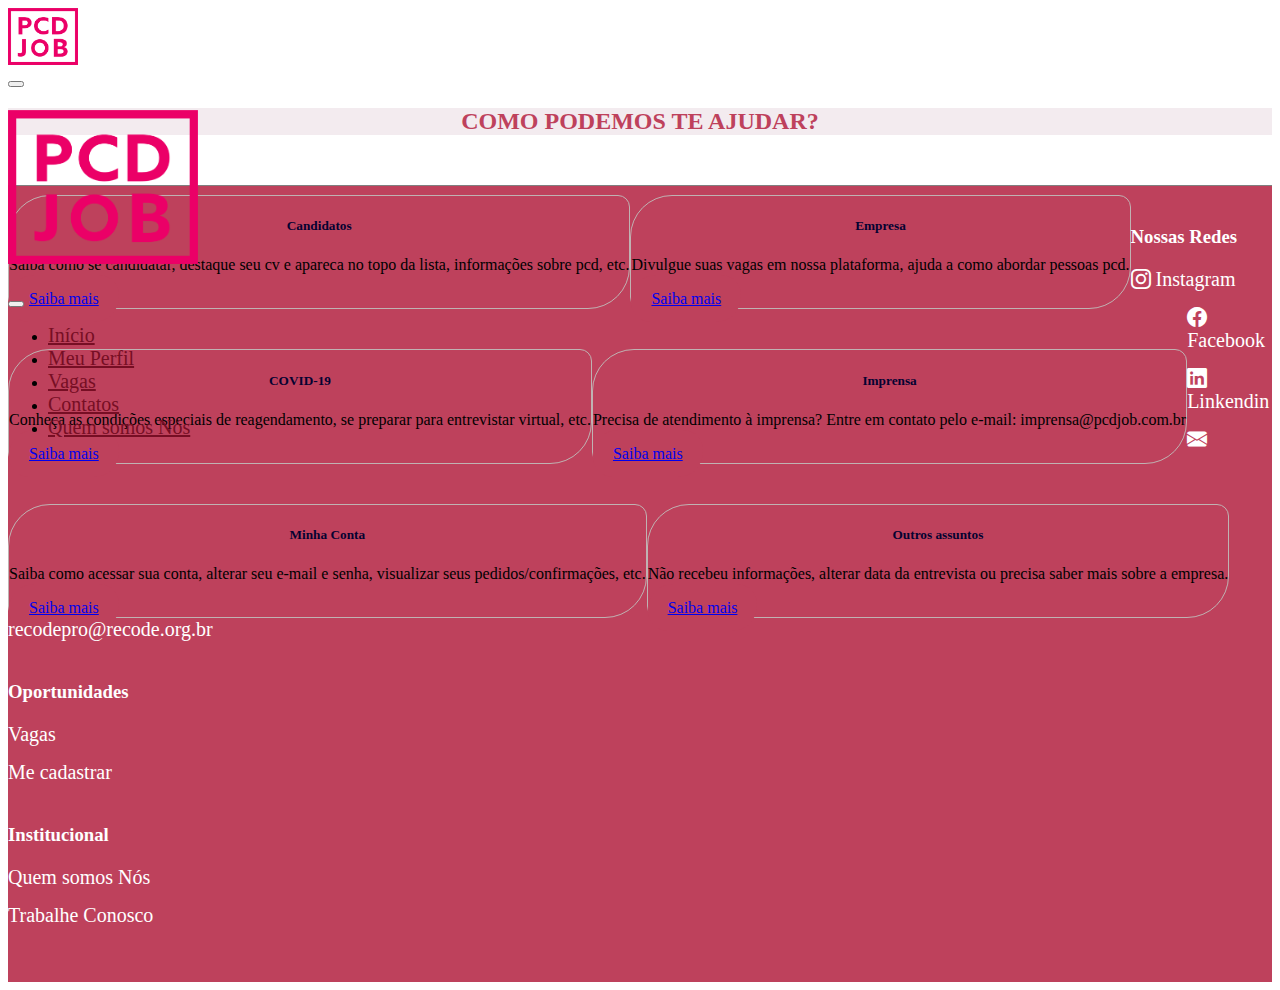
==== contato.html @ fa6f0c73 "Detalhes finais" ====
<!DOCTYPE html>
<html lang="pt-br">

<head>
  <meta charset="UTF-8">
  <title>PCD JOB</title>
  <link rel="stylesheet" href="estilo.css">
  <link href="https://cdn.jsdelivr.net/npm/bootstrap@5.1.3/dist/css/bootstrap.min.css" rel="stylesheet"
    integrity="sha384-1BmE4kWBq78iYhFldvKuhfTAU6auU8tT94WrHftjDbrCEXSU1oBoqyl2QvZ6jIW3" crossorigin="anonymous">
  <script src="https://cdn.jsdelivr.net/npm/bootstrap@5.1.3/dist/js/bootstrap.bundle.min.js"
    integrity="sha384-ka7Sk0Gln4gmtz2MlQnikT1wXgYsOg+OMhuP+IlRH9sENBO0LRn5q+8nbTov4+1p"
    crossorigin="anonymous"></script>
  <meta name="viewport" content="width=device-width, initial-scale=1, shrink-to-fit=no">
  <script src="https://cdn.jsdelivr.net/npm/@popperjs/core@2.10.2/dist/umd/popper.min.js"
    integrity="sha384-7+zCNj/IqJ95wo16oMtfsKbZ9ccEh31eOz1HGyDuCQ6wgnyJNSYdrPa03rtR1zdB"
    crossorigin="anonymous"></script>
  <script src="https://cdn.jsdelivr.net/npm/bootstrap@5.1.3/dist/js/bootstrap.min.js"
    integrity="sha384-QJHtvGhmr9XOIpI6YVutG+2QOK9T+ZnN4kzFN1RtK3zEFEIsxhlmWl5/YESvpZ13"
    crossorigin="anonymous"></script>
  <link rel="stylesheet" href="https://cdn.jsdelivr.net/npm/bootstrap-icons@1.7.2/font/bootstrap-icons.css">
</head>

<body>
  <header>
    <section class="navmenu">
      <div class="container-fluid">
        <div class="row">
          <div class="col-12 menunav">
            <nav class="navbar navbar-light">
              <div class="container-fluid">
              
                <div class="logo">
                  <a class="navbar-brand logo" href=""><img src="./imagens/logo.png" class="logopcd" alt=""></a>
                </div>

                      <button class="navbar-toggler" type="button" data-bs-toggle="offcanvas"
                  data-bs-target="#offcanvasNavbar" aria-controls="offcanvasNavbar">
                  <span class="navbar-toggler-icon"></span>
                </button>
                <div class="offcanvas offcanvas-end" tabindex="-1" id="offcanvasNavbar"
                  aria-labelledby="offcanvasNavbarLabel">
                  <div class="offcanvas-header">
                    <h5 class="offcanvas-title" id="offcanvasNavbarLabel"><img src="./imagens/logo.png" width="15%" alt=""></h5>
                    <button type="button" class="btn-close text-reset" data-bs-dismiss="offcanvas"
                      aria-label="Close"></button>
                  </div>
                  <div class="offcanvas-body">
                    <ul class="navbar-nav justify-content-end flex-grow-1 pe-3">
                        <li class="nav-item">
                            <a class="nav-link active" aria-current="page" href="index.html">Início</a>
                          </li>
                      <li class="nav-item">
                        <a class="nav-link active" aria-current="page" href="perfil.html">Meu Perfil</a>
                      </li>
                      <li class="nav-item">
                        <a class="nav-link" href="vagas.html">Vagas</a>
                      </li>
                      <li class="nav-contato">
                        <a class="nav-link" href="contato.html">Contatos</a>
                      </li>
                      <li class="nav-contato">
                        <a class="nav-link" href="nos.html">Quem somos Nós</a>
                      </li>
                  </div>
                </div>
              </div>
            </nav>
          </div>
        </div>
      </div>
    </section>
  </header>


      <main id="contato">
        <section class="faleconosco">
            <div class="container">
                <div class="row">
                    <div class="col-12 help">
                        <h2>COMO PODEMOS TE AJUDAR?</h2>
                    </div>
                </div>
            </div>
        </section>

        <section class="cardes">
          <div class="container">
          <div class="row">
            <div class="col-12 col-md-4">
              <div class="card">
                <div class="card-body">
                    <h5 class="card-title">Candidatos</h5>
                    <p class="card-text">Saiba como se candidatar, destaque seu cv e apareca no topo da lista, informações sobre pcd, etc.</p>
                    <a href="#" class="btn btn-primary saiba_mais">Saiba mais</a>
                </div>
              </div>
            </div>
            <div class="col-12 col-md-4">
              <div class="card">
                <div class="card-body">
                  <h5 class="card-title">Empresa</h5>
                  <p class="card-text">Divulgue suas vagas em nossa plataforma, ajuda a como abordar pessoas pcd.</p>
                  <a href="#" class="btn btn-primary saiba_mais">Saiba mais</a>
                </div>
              </div>
            </div>
            <div class="col-12 col-md-4">
              <div class="card">
                <div class="card-body">
                  <h5 class="card-title">COVID-19</h5>
                  <p class="card-text">Conheça as condições especiais de reagendamento, se preparar para entrevistar virtual, etc.</p>
                  <a href="#" class="btn btn-primary saiba_mais">Saiba mais</a>
                </div>
              </div>
            </div>
          </div>
        </section>

        <section class="cardes">
          <div class="container">
          <div class="row">
            <div class="col-12 col-md-4">
              <div class="card">
                <div class="card-body">
                  <h5 class="card-title">Imprensa</h5>
                  <p class="card-text">Precisa de atendimento à imprensa? Entre em contato pelo e-mail: imprensa@pcdjob.com.br</p>
                  <a href="#" class="btn btn-primary saiba_mais">Saiba mais</a>
                </div>
              </div>
            </div>
            <div class="col-12 col-md-4">
              <div class="card">
                <div class="card-body">
                  <h5 class="card-title">Minha Conta</h5>
                  <p class="card-text">Saiba como acessar sua conta, alterar seu e-mail e senha, visualizar seus pedidos/confirmações, etc.</p>
                  <a href="#" class="btn btn-primary saiba_mais">Saiba mais</a>
                </div>
              </div>
            </div>
            <div class="col-12 col-md-4">
              <div class="card">
                <div class="card-body">
                <h5 class="card-title">Outros assuntos</h5>
                  <p class="card-text">Não recebeu informações, alterar data da entrevista ou precisa saber mais sobre a empresa.</p>
                  <a href="#" class="btn btn-primary saiba_mais">Saiba mais</a>
                </div>
              </div>
            </div>
          </div>
        </section>       
        </main>

        <footer>
            <section class="rodape">
              <div class="container">
                <div class="row">
                  <div class="col-12 col-md-4 redes">
                    <h3>Nossas Redes</h3>
                    <a href="https://www.instagram.com/rederecode/?hl=pt-br" title=""><i class="bi bi-instagram"></i>  Instagram</a>
                    <a href="https://www.facebook.com/rederecode/" title=""><i class="bi bi-facebook"></i>  Facebook</a>
                    <a href="https://www.linkedin.com/company/rederecode/" title=""><i class="bi bi-linkedin"></i>  Linkendin</a>
                    <a href="https://recodepro.org.br/contato/" title=""><i class="bi bi-envelope-fill"></i>  recodepro@recode.org.br</a>
                  </div>
                  <div class="col-12 col-md-4 redes">
                    <h3>Oportunidades</h3>
                    <a href="vagas.html" title="">Vagas</a>
                    <a href="" title="">Me cadastrar</a>
                  </div>
                  <div class="col-12 col-md-4 redes">
                    <h3>Institucional</h3>
                    <a href="nos.html" title="">Quem somos Nós</a>
                    <a href="" title="">Trabalhe Conosco</a>
                   
        
        
                    </div>
                    
        
                  </div>
                </div>
              </div>
            </section>
          </footer>
        
    </body>

</html>
---- estilo.css ----
header {
    height: 80px;
    
}


#index .navbar-light .navbar-toggler {
    border-color:rgb(190, 65, 92);

    }

header a {
    display: block;
    color:  rgb(119, 14, 36) !important;
    font-size: 20px;
}

header .menucontatos a {
    color: blue !important;
}

#home .navmenu .menunav{
    color: rgb(207, 55, 212);
}

#home .menunav .logo .logo{
    border: 5px solid black;
    z-index: -1;
}


.menunav .logopcd{
    width: 70px;
    
}



#home .banner{ 
    background-image: url(./imagens/capa.png);
    background-repeat: no-repeat;
    background-position: center center;
    background-color: rgb(243, 235, 239);
    background-size: contain;
    position:absolute;
    left: 0px;
    top: 0px;
    width: 100%;
    height: 500px;
    z-index: -1;

}

#home .navmenu{
    background-color: rgb(247, 239, 244);
}


#home .banner h2 {
    margin-top: 180px;
    color: #fff;
    font-size: 50px;
}


#home .pesquisa {
    margin-top: 480px;
}

#home .pesquisa .container {
    background: #fff;
    border: 1px solid #ccc;
    border-radius: 10px;
    padding: 20px;
    
}

#home .pacotes .container .card {
    height: 241px;
    
    

}

#home .pacotes .encontre{
    text-align: center;
    margin-bottom: 40px;
    color: rgb(13, 13, 14);
}


#home .pacotes .container .card .card_imagem {
    position: absolute;
    left: 0;
    top: 0;
    z-index: 0;
    height: 240px;
}

#home .pacotes .container .card .overlay {
    background-color: black;
    opacity: 0.7;
    position:absolute;
    left: 0;
    top: 0;
    z-index: 1;
    width: 100%;
    height: 100%;

}



#home .pacotes .container .card .iconcard {
    color: white;
    z-index: 2; 
    font-size: 60px;
    text-align: center;
    margin-top: 15%;
}

h6{
    z-index: 3;
    color: white;
}


h5{
    color: rgb(5, 2, 49);
}

#home .btnmaisdestinos{
    margin-top: 20px;
}

#destinos .pacotes .container {
    margin-top: 600px;
}

#destinos .banner h2 {
    margin-top: 180px;
    color: #fff;
    font-size: 50px;
}

#home .faleconosco {
    margin-top: 20px;
    margin-left: 500px;
    
}

#home .cardes{
    margin-top: 20px;
    display: flex;
}

#home .cardes .row{
    display: flex;
    justify-content: center;
}


#promocoes .container{
margin-top: 220px;
margin-right: 30px;

}

#home .btnpesquisar{
    padding-top: 40px;
    
    
}

#home .btnpesquisar .bpequisar{
        background-color: rgb(190, 65, 92);
        border-radius: 25px 20px ;
        width: 50%;
        
}


#promocao .cartao{
    margin-top: 550px;
}

#promocao .cartao .container .btncomprar{
    display: flex;
    justify-content: flex-end;
    
}

#home .icons{
    margin-top: 50px;
}



#home .icons .ic{
    font-size: 50px;
    color: rgb(190, 65, 92);
}

#home .pacotes{
    margin-top:70px;
}


footer .rodape .container{
    margin-top: 50px;
    border-top: 1px solid gray;

}

#vagas .caixa_de_busca .busca .forms{
    border: 1px solid rgb(190, 65, 92);
    border-radius: 25px;
    background-color: rgb(190, 65, 92);
    margin-top: 50px;
    padding: 25px;
}

#home{
    background-color: rgb(243, 235, 239);
}

#vagas{
    background-color: rgb(243, 235, 239);
}

#perfil{
    background-color: rgb(243, 235, 239);
}


#perfil .Login .card{
    width: 100%;
    max-width: 414px;
    padding:30px;
    margin-left: auto;
    border-radius: 25px;
    margin-right: auto;
    margin-top: 30px;
    box-shadow: black 0px 42px 51px -60px;
    margin-bottom: 30px;
    background-color: rgb(190, 65, 92);;
    
    
}

#perfil .Login .card .campo{
    margin-bottom: 40px;
    color: white;
    
    
}

#perfil h3{
    color: white;

}



#perfil .card-link{
    color: white;
}


#perfil .Login .card input{
    margin-top: 5px;
    border-radius: 20px;
    padding: 10px 10px;
    
    
}

#perfil .Login .btn{
    margin: 0 5px;
    background-color: white;
    border-color: white;
    
    
}


#perfil .Login .card .btn_entrar{
    width: 100%;
    background-color: rgb(119, 14, 36);
    border: rgb(119, 14, 36);
    
    
}

#perfil .Login .card .pessoa{
    font-size: 90px;
    text-align: center;
    color: white;
}





#vagas .card .card-header{
    background-color: rgb(190, 65, 92);
    padding: 16px;
    border-radius: 42px 12px;
}

#vagas .card .card-header h4{
    color: white;
    padding: 5px;
    font-size: 28px;

}


#vagas .form-select{
    border-radius: 20px;
    padding: 10px 10px;
}

#vagas .label{
    border-radius: 20px;
    padding: 10px 10px;
}

.forms .campo {
    margin-bottom: 10px;
    color: rgb(247, 241, 241);
    
}

.forms label {
    font-weight: bold;
    margin-bottom: 5px;
}

.forms input {
    width: 100%;
    padding: 5px;
    border: 1px solid #ccc;
}

.forms select {
    width: 100%;
    padding: 5px;
    border: 1px solid #ccc;
}
.forms button {
    width: 100%;
    margin-top: 20px;
    background-color: rgb(119, 14, 36);
}

#vagas .card{
    padding: 10px;
    border-radius: 42px 12px;
    box-shadow: black 0px 42px 51px -60px;

}

#vagas .card .candidatar{
    background-color: rgb(190, 65, 92);
    padding: 15px 20px;
    border-radius: 25px 20px ;
} 


.forms button i {
    margin-right: 10px;
}


.btnmaisdestinos .maisvagas{
    text-align: center;
}


.btnmaisdestinos .maisvagas .btnvagas{
        background-color: rgb(190, 65, 92);
        padding: 15px 20px;
        border-radius: 25px 20px ;
        margin-top: 30px;
}


#home .passos .passoapasso{
    margin-bottom: 30px;
}


#home .parceiros .patrocinadores{
    margin-top: 30px;
}


#home .empresas{
    margin-top: 70px;
}

 .rodape .redes a{
    display: block;
    font-size: 20px;
    color: white;
    text-decoration: none;
    margin-bottom: 15px;
    transition: 0.5s;

}

.rodape .redes a:hover{

    margin-left: 20px;
}

.rodape h3{
    margin-top: 40px;
    margin-bottom: 20px;
    color: white;
}

.rodape{
    background-color: rgb(190, 65, 92);
    padding-bottom: 40px
}

#flex{
    position: relative;
}

#nos{
    background-color: rgb(243, 235, 239);
}

#nos .card-quem-somos{
    border: 1px solid #c0b2b2;
    border-radius: 42px 12px;
    box-shadow: black 0px 42px 51px -60px;
    float: left;
    margin-top: 40px;
    transition: 0.5s;
    background-color: white;

}

#nos .card-quem-somos:hover{
    transform: scale(1.1);
    
    
}

#nos .card-quem-somos .top-card .foto{
    width: 20%;
    float: left;
    padding: 10px;
    border-radius: 50px;
    
}

#nos .card-quem-somos .top-card h1{
    width: 70%;
    float: right;
    color: rgb(190, 65, 92);
    font-size: 30px;
    
}

#nos .card-quem-somos .top-card{
    float: left;
    display: flex;
    align-items: center;

}

#contato{
    background-color:rgb(243, 235, 239);
}

#contato .faleconosco .help{
    text-align: center;
    margin-top: 20px;
    margin-bottom: 20px;
    color: rgb(190, 65, 92);
}

#contato .card{
    border: 1px solid #c0b2b2;
    border-radius: 42px 12px;
    box-shadow: black 0px 42px 51px -60px;
    float: left;
    margin-top: 40px;
    
}
#contato .card:hover{
background-color: rgb(190, 65, 92);
color:white;

}

#contato .cardes .card-title{
    text-align: center;
    color:
}

#contato .cardes .saiba_mais{
    background-color: rgb(190, 65, 92);
    padding: 15px 20px;
    border-radius: 25px 20px;
    margin-top: 30px;
    border-color: white;
}

#contato .cardes .saiba_mais:hover{
    background-color: rgb(240, 206, 222);
    color:rgb(190, 65, 92);
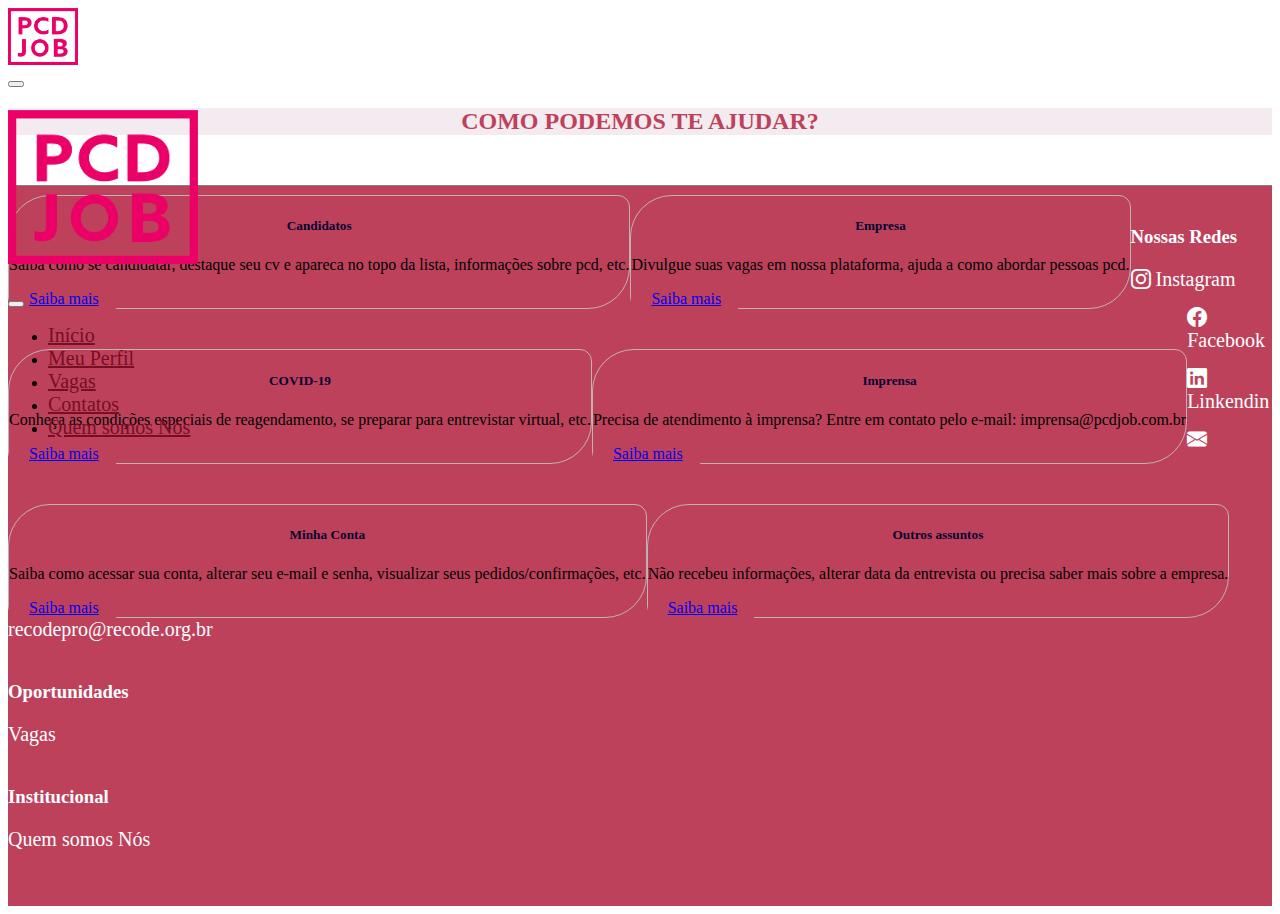
==== commit 4fe00229: "criação do acesso ao linkedin" ====
--- a/contato.html
+++ b/contato.html
@@ -164,12 +164,10 @@
                   <div class="col-12 col-md-4 redes">
                     <h3>Oportunidades</h3>
                     <a href="vagas.html" title="">Vagas</a>
-                    <a href="" title="">Me cadastrar</a>
                   </div>
                   <div class="col-12 col-md-4 redes">
                     <h3>Institucional</h3>
                     <a href="nos.html" title="">Quem somos Nós</a>
-                    <a href="" title="">Trabalhe Conosco</a>
                    
         
         
--- a/estilo.css
+++ b/estilo.css
@@ -501,7 +501,6 @@
 
 #contato .cardes .card-title{
     text-align: center;
-    color:
 }
 
 #contato .cardes .saiba_mais{
@@ -514,4 +513,19 @@
 
 #contato .cardes .saiba_mais:hover{
     background-color: rgb(240, 206, 222);
-    color:rgb(190, 65, 92);+    color:rgb(190, 65, 92);
+}
+
+#nos .perfil{
+    background-color:rgb(190, 65, 92);
+    border:rgb(190, 65, 92) ;
+    
+}
+
+#nos .card-linkedin{
+    width: 100%;
+}
+
+#nos .iclin{
+    color: rgb(190, 65, 92);
+}